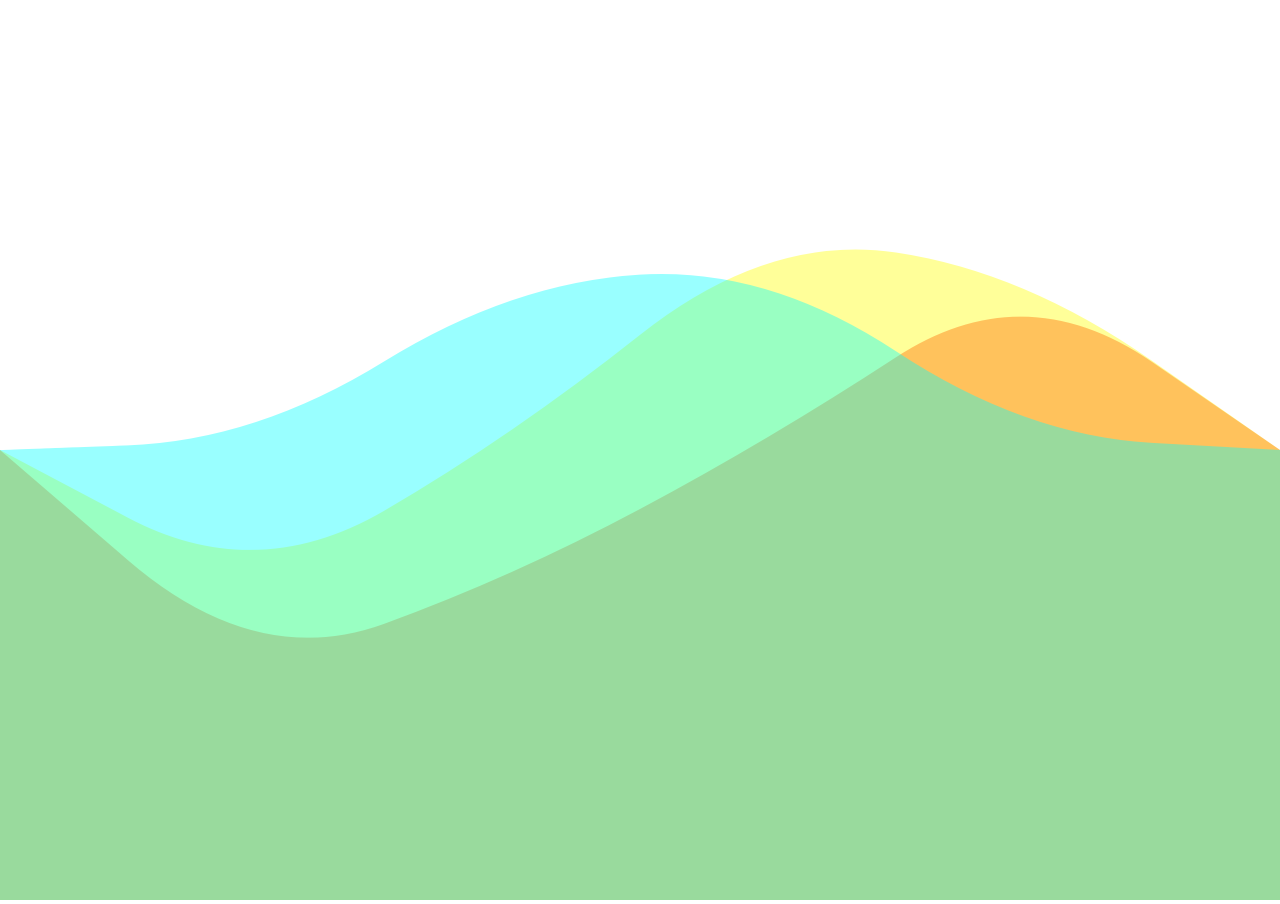
==== canvas wave/index.html @ b8a3766a "[ADD] canvas wave animation" ====
<!DOCTYPE html>
<html lang="en">
    <head>
        <meta charset="UTF8-">
        <meta http-equiv="X-UA-Compatible" content="IE=edge,chrome=1"/>
        <meta name="viewport" content="width=device-width, initial-scalce=1, maximum-scale=1, user-scalable=0"/>
        <title></title>
        <link rel="stylesheet" type="text/css" href="style.css">
    </head>
    <body>
        <script type="module" src="./app.js"></script>
    </body>
</html>
---- canvas wave/style.css ----
* {
    user-select: none;
    -ms-user-select: none;
    outline: 0;
    margin: 0;
    padding: 0;
    -webkit-tap-highlight-color: rgba(0, 0, 0, 0);
}

html {
    width: 100%;
    height: 100%;
}

body {
    width: 100%;
    height: 100%;
    overflow: hidden;
    background-color: #ffffff;
}

canvas {
    width: 100%;
    height: 100%;
}
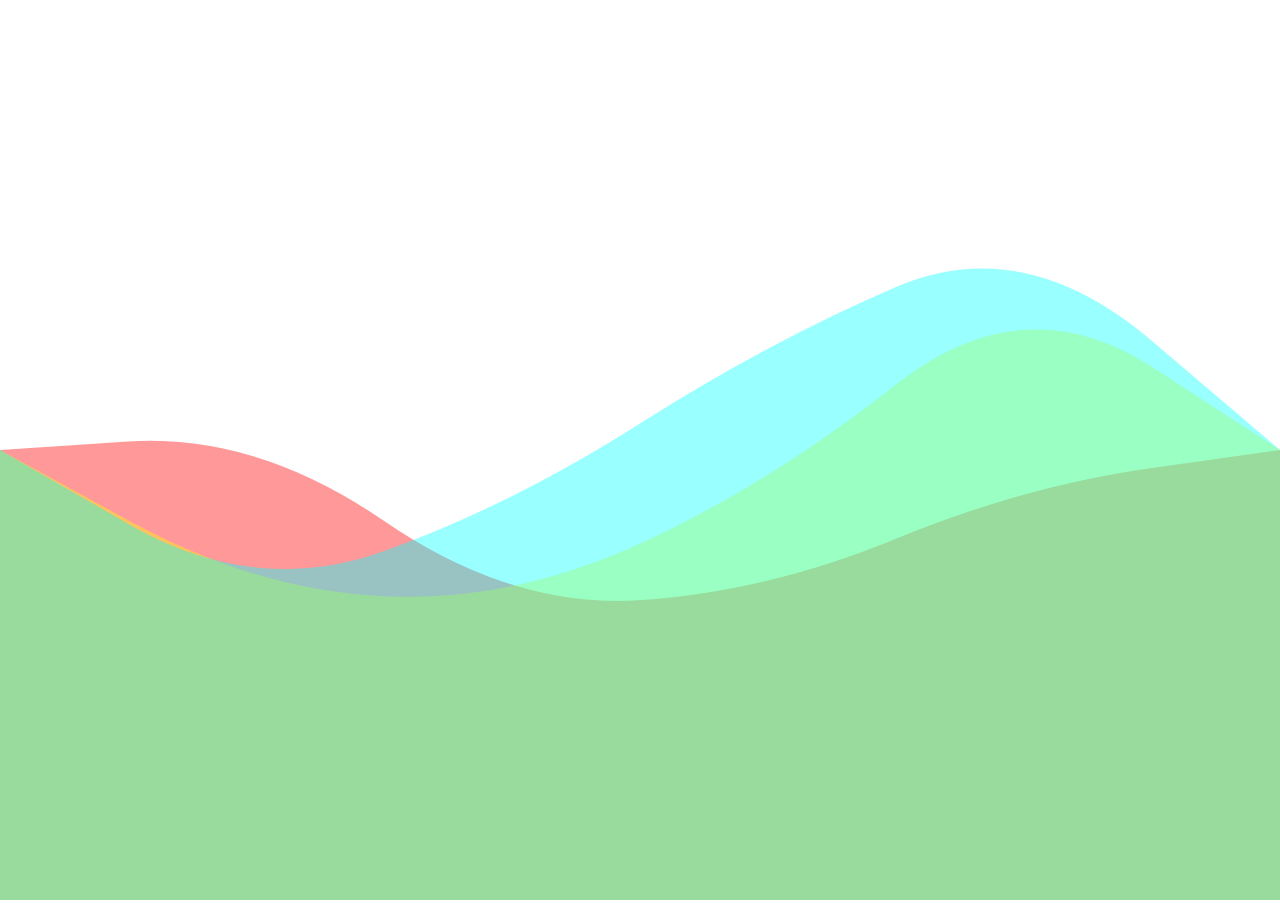
==== commit 2e4dc51d: "[UPDATE] change snow style" ====
--- a/canvas wave/index.html
+++ b/canvas wave/index.html
@@ -4,7 +4,7 @@
         <meta charset="UTF8-">
         <meta http-equiv="X-UA-Compatible" content="IE=edge,chrome=1"/>
         <meta name="viewport" content="width=device-width, initial-scalce=1, maximum-scale=1, user-scalable=0"/>
-        <title></title>
+        <title>wave</title>
         <link rel="stylesheet" type="text/css" href="style.css">
     </head>
     <body>
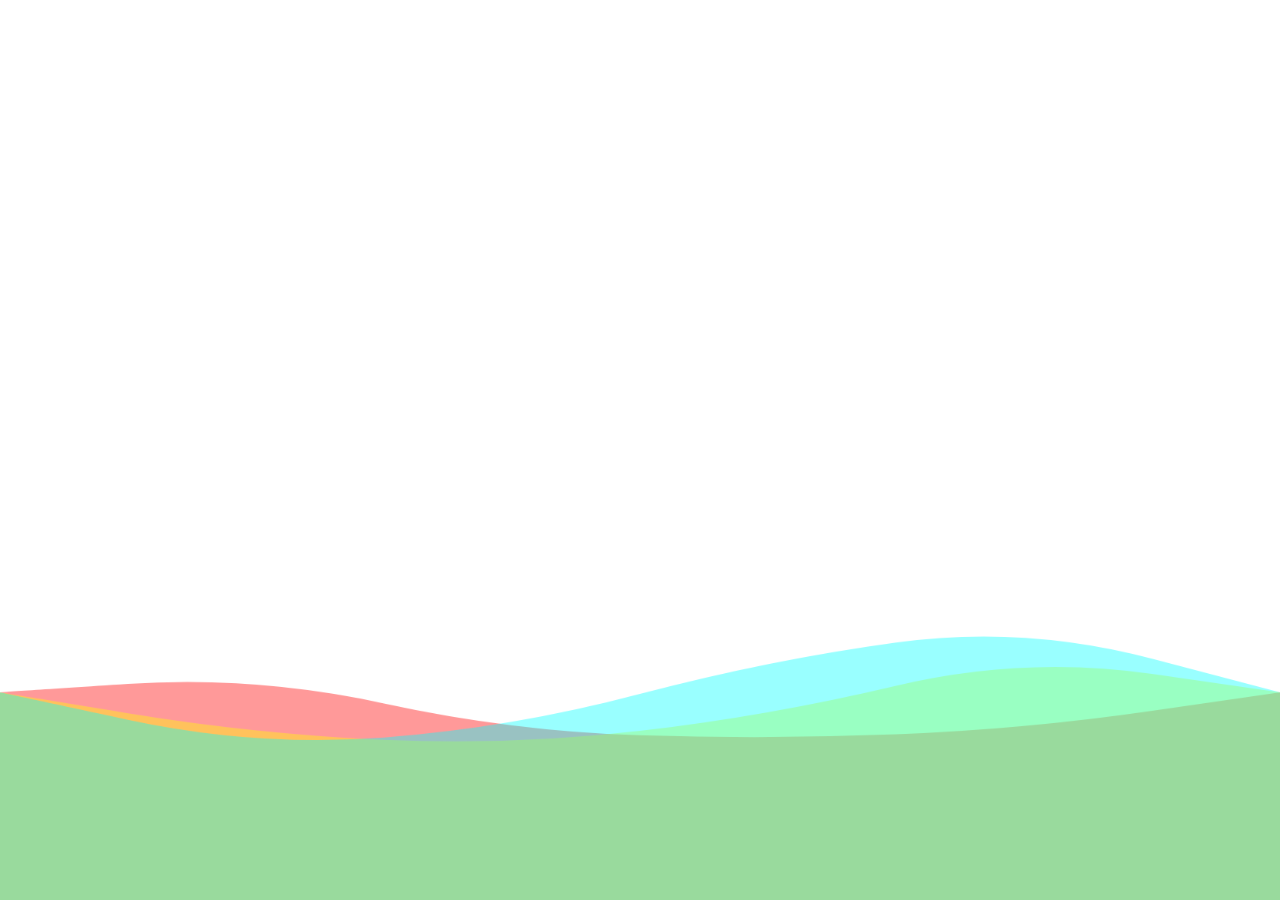
==== commit 6ce2d567: "[UPDATE] index.html" ====
--- a/canvas wave/index.html
+++ b/canvas wave/index.html
@@ -1,13 +1,14 @@
 <!DOCTYPE html>
-<html lang="en">
+<html>
     <head>
-        <meta charset="UTF8-">
-        <meta http-equiv="X-UA-Compatible" content="IE=edge,chrome=1"/>
-        <meta name="viewport" content="width=device-width, initial-scalce=1, maximum-scale=1, user-scalable=0"/>
-        <title>wave</title>
-        <link rel="stylesheet" type="text/css" href="style.css">
+        <meta charset="UTF-8">
+        <meta http-equiv="X-UA-Compatible" content="IE=edge, chrome=1"/>
+        <meta name="viewport" content="width=divice-width, initial-scale=1,
+        maximum-scale=1, user-scalable=0">
+        <title>color wave</title>
+        <link rel="stylesheet" href="style.css">
     </head>
     <body>
-        <script type="module" src="./app.js"></script>
+        <script type="module" src="app.js"></script>
     </body>
 </html>